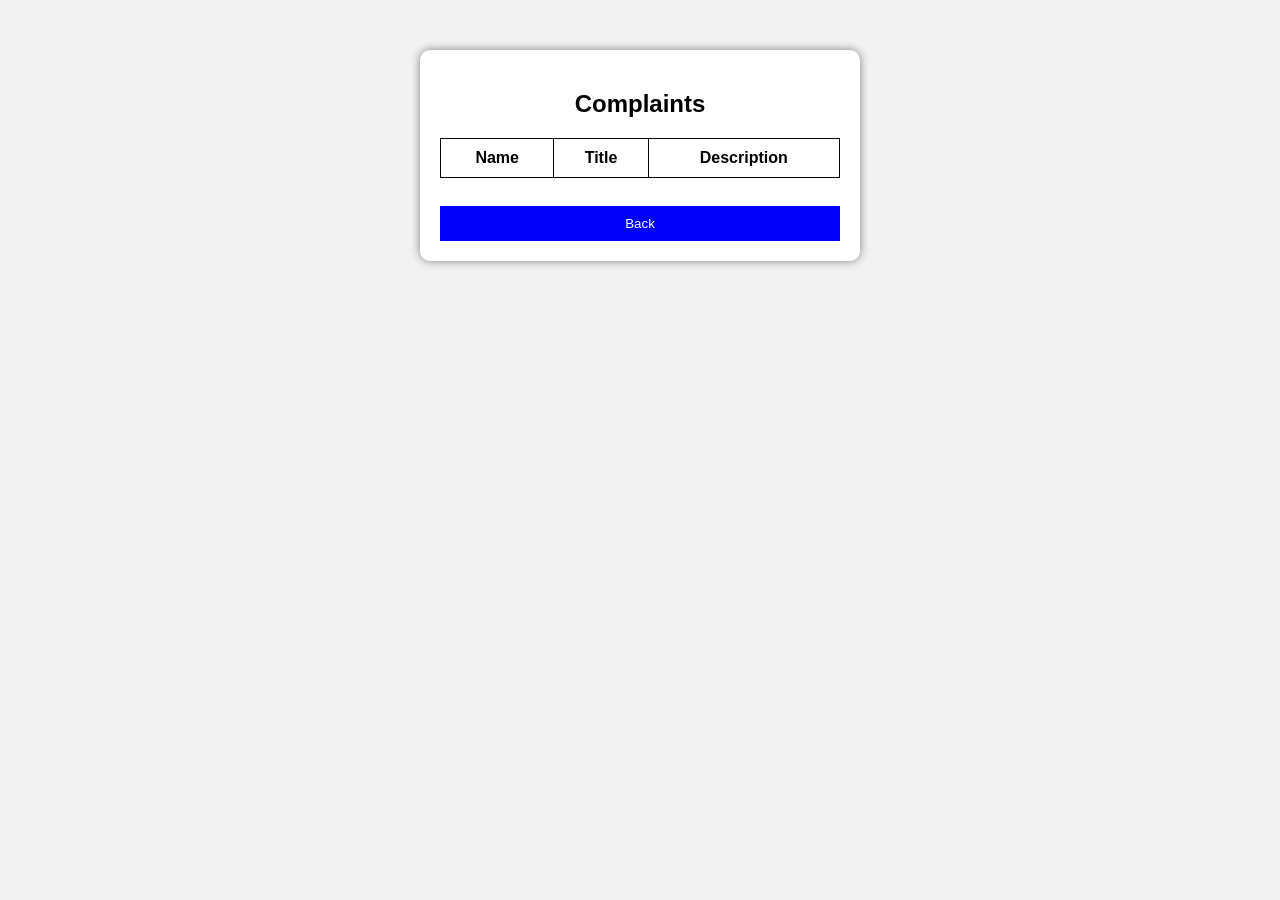
==== view.html @ df6cfd49 "first version of my complaint_register" ====
<!DOCTYPE html>
<html>
<head>
    <title>View Complaints</title>
    <link rel="stylesheet" href="style.css">
</head>
<body onload="displayComplaints()">

<div class="container">

<h2>Complaints</h2>

<table>

<thead>

<tr>
<th>Name</th>
<th>Title</th>
<th>Description</th>
</tr>

</thead>

<tbody id="tableBody">

</tbody>

</table>

<br>

<a href="dashboard.html">
<button>Back</button>
</a>

</div>

<script src="script.js"></script>

</body>
</html>
---- style.css ----
body{
    margin:0;
    padding:0;
    font-family:Arial;
    background:#f2f2f2;
}

.container{
    width:400px;
    margin:50px auto;
    background:white;
    padding:20px;
    border-radius:10px;
    box-shadow:0 0 10px gray;
}

h2{
    text-align:center;
}

input,
textarea{
    width:100%;
    padding:10px;
    margin:10px 0;
    box-sizing:border-box;
}

button{
    width:100%;
    padding:10px;
    background:blue;
    color:white;
    border:none;
    cursor:pointer;
    margin-top:10px;
}

button:hover{
    background:darkblue;
}

table{
    width:100%;
    border-collapse:collapse;
}

table,th,td{
    border:1px solid black;
}

th,td{
    padding:10px;
}
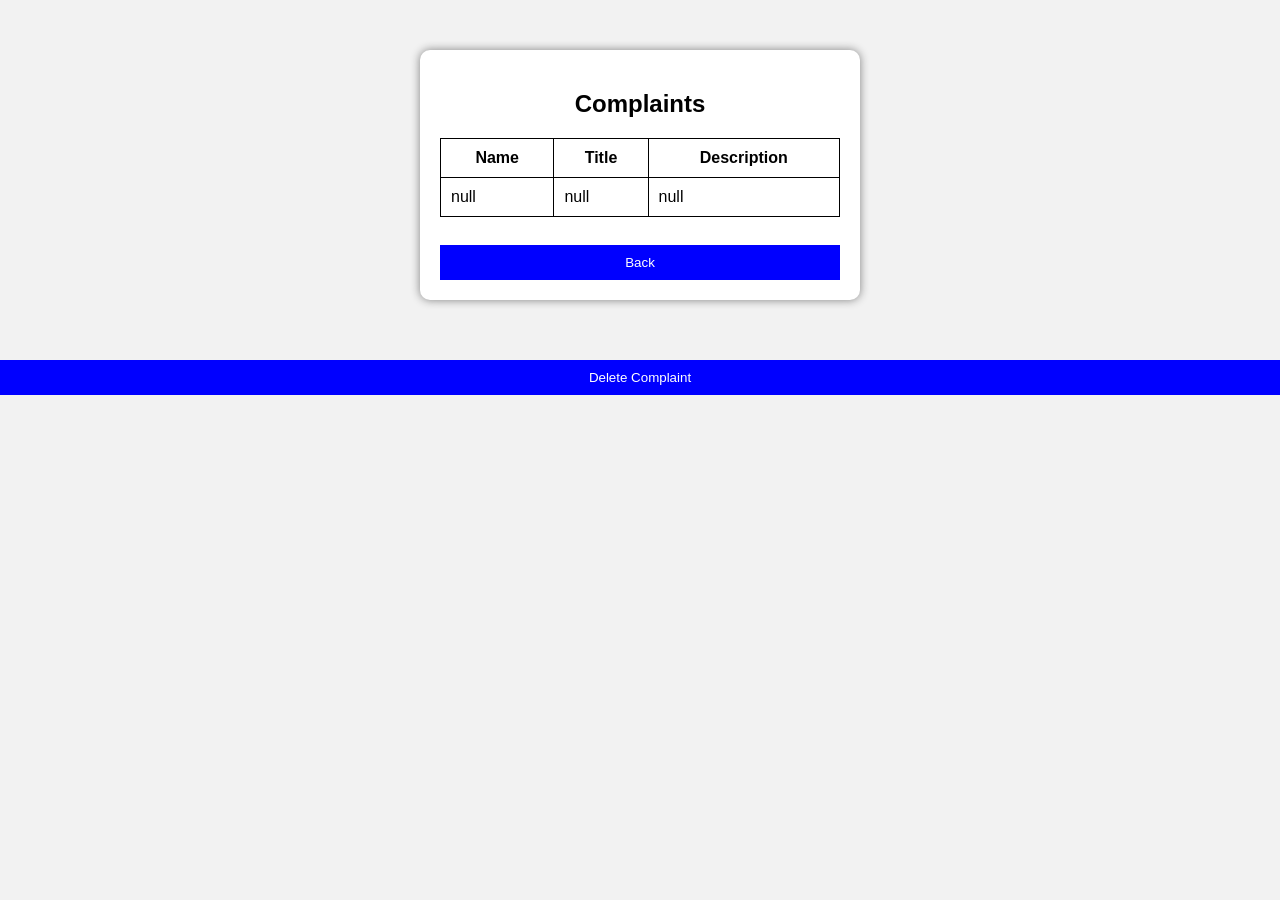
==== commit 38574751: "Updated complaint management system" ====
--- a/view.html
+++ b/view.html
@@ -39,4 +39,5 @@
 <script src="script.js"></script>
 
 </body>
-</html>+</html>
+<button onclick="deleteComplaint()">Delete Complaint</button>
